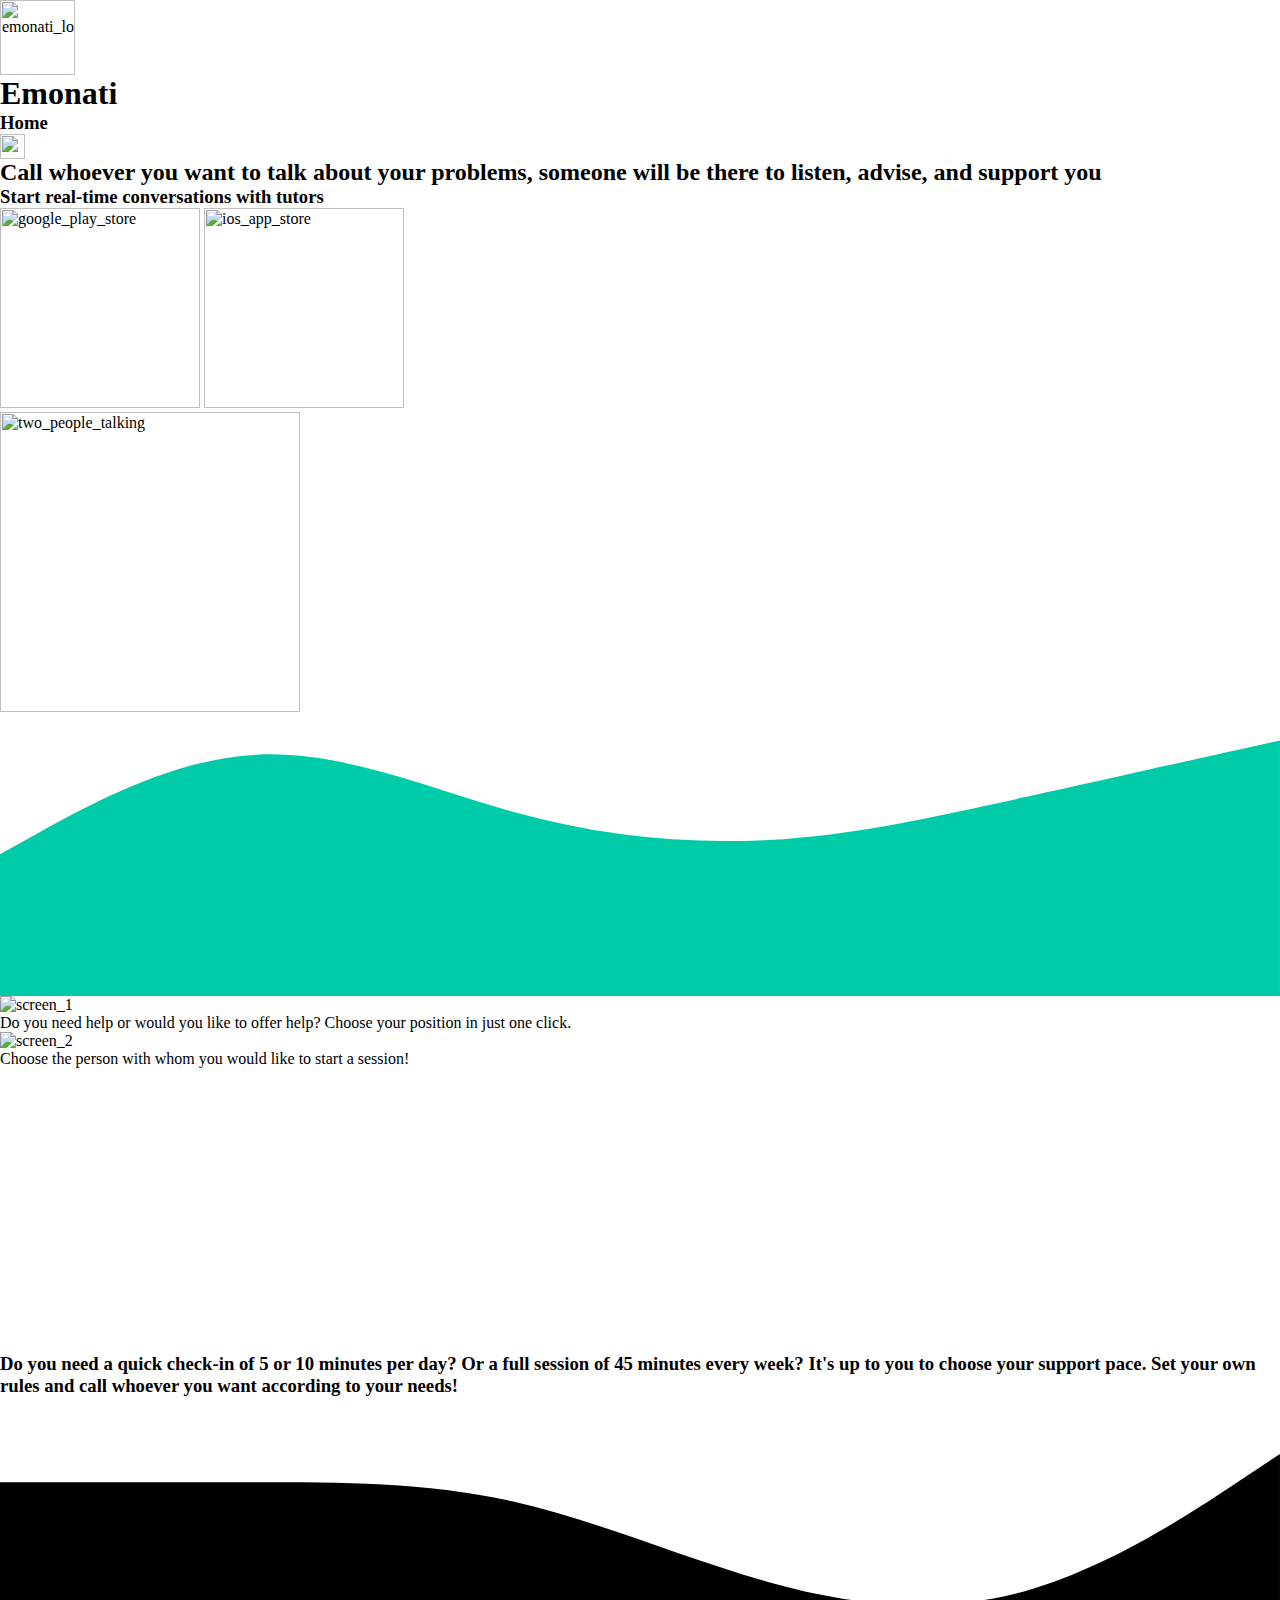
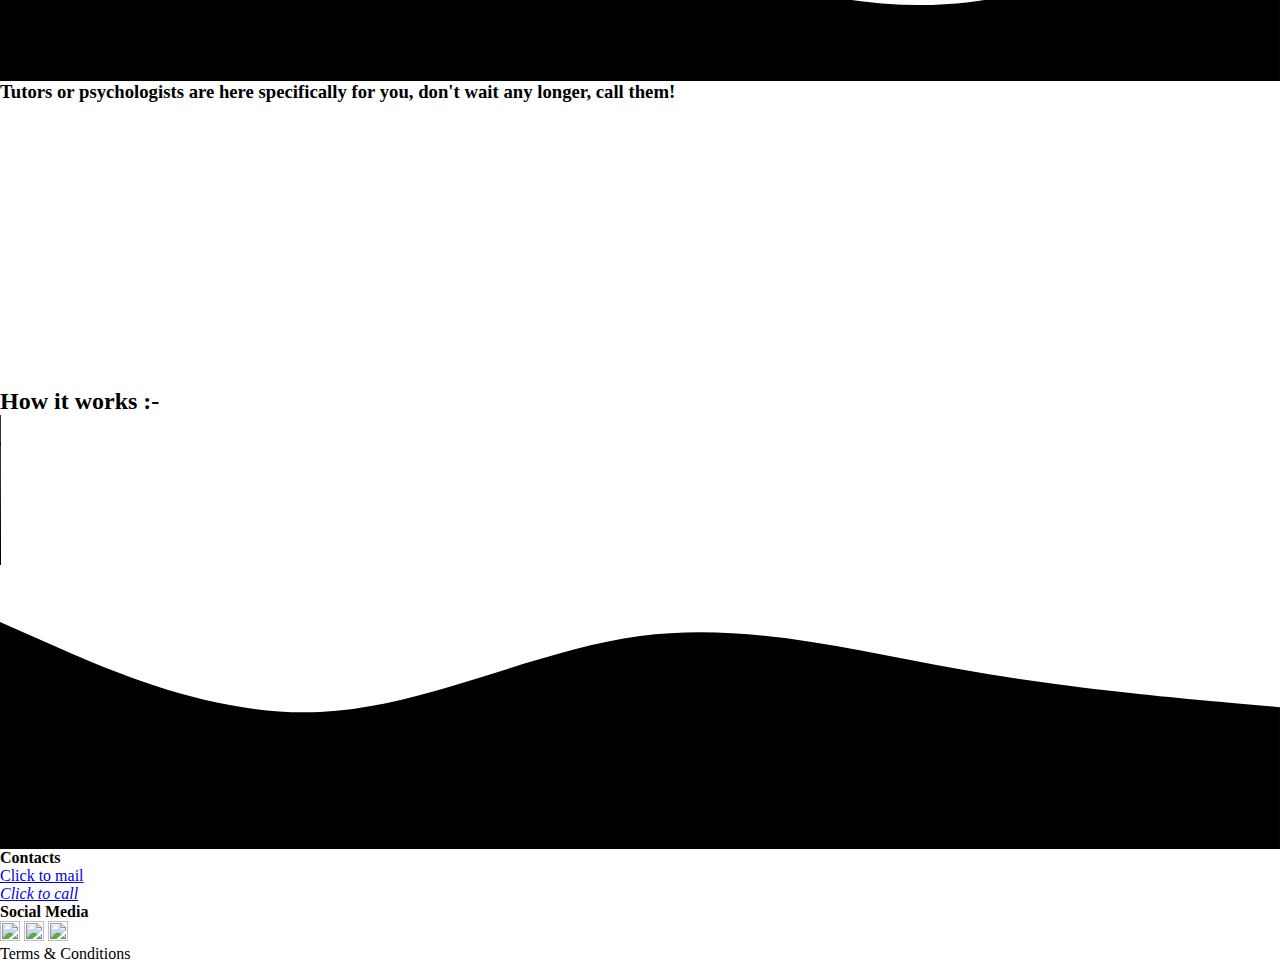
==== index3.html @ 9cd817f6 "Day 1 extra 1" ====
<html lang="en">
<head>
    <meta charset="UTF-8">
    <meta http-equiv="X-UA-Compatible" content="IE=edge">
    <meta name="viewport" content="width=device-width, initial-scale=1.0">
    <!-- Regular font for webpage -->
    <link rel="preconnect" href="https://fonts.googleapis.com">
    <link rel="preconnect" href="https://fonts.gstatic.com" crossorigin>
    <link href="https://fonts.googleapis.com/css2?family=Dancing+Script:wght@400;500&family=Merriweather:ital,wght@0,300;0,400;0,700;0,900;1,300;1,400;1,700;1,900&display=swap" rel="stylesheet">
    <!-- Special font in webpage -->
    <link rel="preconnect" href="https://fonts.googleapis.com">
    <link rel="preconnect" href="https://fonts.gstatic.com" crossorigin>
    <link href="https://fonts.googleapis.com/css2?family=Dancing+Script:wght@600&display=swap" rel="stylesheet">
    <!-- css file -->
    <link rel="stylesheet" href="./public/css/style31.css">

    <title>Document 3</title>
</head>
<body>
    <header>
        <div class="logoImg">
            <img src="./images/logoemonati.svg" alt="emonati_logo" width="75">
        </div>
        <div class="logoName">
            <h1>Emonati</h1>
        </div>
        <div class="logoMenu">
            <h3>Home</h3>
            <img src="./images/menu.png" alt="menu_button" width="25">
        </div>
    </header>
    <main>
        <section class="sec1">
            <div class="content11">
                <article>
                    <div class="contentInfo">
                        <h2>
                            Call whoever you want to talk about your problems, someone will be there to listen, advise, and support you
                        </h2>
                        <h3>
                            Start real-time conversations with tutors
                        </h3>
                    </div>
                    <div class="contentButtons">
                        <img src="./images/google.svg" alt="google_play_store" width="200" class="butoonPlaystore">
                        <img src="./images/appStore2.svg" alt="ios_app_store" width="200" class="butoonAppstore">
                    </div>
                </article>
                <aside>
                    <img src="./images/twoPeopleTalking.png" alt="two_people_talking" width="300">
                </aside>
            </div>
            <svg xmlns="http://www.w3.org/2000/svg" viewBox="0 0 1440 320"><path fill="#00cba9" fill-opacity="1" d="M0,160L48,133.3C96,107,192,53,288,48C384,43,480,85,576,112C672,139,768,149,864,144C960,139,1056,117,1152,96C1248,75,1344,53,1392,42.7L1440,32L1440,320L1392,320C1344,320,1248,320,1152,320C1056,320,960,320,864,320C768,320,672,320,576,320C480,320,384,320,288,320C192,320,96,320,48,320L0,320Z"></path></svg>
        </section>
        <section class="sec2">
            <div class="content21">
                <article class="contentScreen1">
                    <figure>
                        <img src="./images/screen5.png" alt="screen_1">
                        <figcaption>
                            Do you need help or would you like to offer help? Choose your position in just one click.
                        </figcaption>
                    </figure>
                </article>
                <article class="contentScreen2">
                    <figure>
                        <img src="./images/screen8.png" alt="screen_2">
                        <figcaption>
                            Choose the person with whom you would like to start a session!
                        </figcaption>
                    </figure>
                </article>
            </div>
            <svg xmlns="http://www.w3.org/2000/svg" viewBox="0 0 1440 320"><path fill="#ffffff" fill-opacity="1" d="M0,96L16,96C32,96,64,96,96,122.7C128,149,160,203,192,224C224,245,256,235,288,197.3C320,160,352,96,384,85.3C416,75,448,117,480,154.7C512,192,544,224,576,197.3C608,171,640,85,672,80C704,75,736,149,768,160C800,171,832,117,864,101.3C896,85,928,107,960,133.3C992,160,1024,192,1056,186.7C1088,181,1120,139,1152,106.7C1184,75,1216,53,1248,64C1280,75,1312,117,1344,144C1376,171,1408,181,1424,186.7L1440,192L1440,320L1424,320C1408,320,1376,320,1344,320C1312,320,1280,320,1248,320C1216,320,1184,320,1152,320C1120,320,1088,320,1056,320C1024,320,992,320,960,320C928,320,896,320,864,320C832,320,800,320,768,320C736,320,704,320,672,320C640,320,608,320,576,320C544,320,512,320,480,320C448,320,416,320,384,320C352,320,320,320,288,320C256,320,224,320,192,320C160,320,128,320,96,320C64,320,32,320,16,320L0,320Z"></path></svg>
        </section>
        <section class="sec3">
            <div class="content31">
                <h3>
                    Do you need a quick check-in of 5 or 10 minutes per day? Or a full session of 45 minutes every week? It's up to you to choose your support pace. Set your own rules and call whoever you want according to your needs!
                </h3>
            </div>
            <svg xmlns="http://www.w3.org/2000/svg" viewBox="0 0 1440 320"><path fill="#000000" fill-opacity="1" d="M0,96L48,96C96,96,192,96,288,96C384,96,480,96,576,117.3C672,139,768,181,864,208C960,235,1056,245,1152,218.7C1248,192,1344,128,1392,96L1440,64L1440,320L1392,320C1344,320,1248,320,1152,320C1056,320,960,320,864,320C768,320,672,320,576,320C480,320,384,320,288,320C192,320,96,320,48,320L0,320Z"></path></svg>
        </section>
        <section class="sec4">
            <div class="content41">
                <h3>
                    Tutors or psychologists are here specifically for you, don't wait any longer, call them!
                </h3>
            </div>
            <svg xmlns="http://www.w3.org/2000/svg" viewBox="0 0 1440 320"><path fill="#ffffff" fill-opacity="1" d="M0,192L20,181.3C40,171,80,149,120,138.7C160,128,200,128,240,138.7C280,149,320,171,360,176C400,181,440,171,480,154.7C520,139,560,117,600,96C640,75,680,53,720,58.7C760,64,800,96,840,106.7C880,117,920,107,960,85.3C1000,64,1040,32,1080,42.7C1120,53,1160,107,1200,144C1240,181,1280,203,1320,181.3C1360,160,1400,96,1420,64L1440,32L1440,320L1420,320C1400,320,1360,320,1320,320C1280,320,1240,320,1200,320C1160,320,1120,320,1080,320C1040,320,1000,320,960,320C920,320,880,320,840,320C800,320,760,320,720,320C680,320,640,320,600,320C560,320,520,320,480,320C440,320,400,320,360,320C320,320,280,320,240,320C200,320,160,320,120,320C80,320,40,320,20,320L0,320Z"></path></svg>
        </section>
        <section class="sec5">
            <div class="content51">
                <h2>
                    How it works :-
                </h2>
                <video src="./videos/emonatiMOD.mp4" width="300" controls>
                    This video format is not supported
                </video>
            </div>
            <svg xmlns="http://www.w3.org/2000/svg" viewBox="0 0 1440 320"><path fill="#000000" fill-opacity="1" d="M0,64L60,90.7C120,117,240,171,360,165.3C480,160,600,96,720,80C840,64,960,96,1080,117.3C1200,139,1320,149,1380,154.7L1440,160L1440,320L1380,320C1320,320,1200,320,1080,320C960,320,840,320,720,320C600,320,480,320,360,320C240,320,120,320,60,320L0,320Z"></path></svg>
        </section>
    </main>
    <footer>
        <div class="contentContacts">
            <h4>Contacts</h4>
            <nav>
                <a href="mailto:emonati.app12@gmail.com">Click to mail</a>
                <address>
                    <a href="tel:">Click to call</a>
                </address>
            </nav>
        </div>
        <div class="contentSocialMedia">
            <h4>Social Media</h4>
            <nav>
                <a href="https://www.instagram.com/emonatiapp/"><img src="./images/instagram.png" alt="instagram_icon" width="20"></a>
                <a href="https://www.facebook.com/profile.php?id=100090978976161"><img src="./images/facebook.png" alt="facebook_icon" width="20"></a>
                <a href="https://www.tiktok.com/@emonatiapp"><img src="./images/twitter.png" alt="twitter_icon" width="20"></a>
            </nav>
        </div>
        <div class="contentOthers">
            Terms & Conditions
        </div>
    </footer>
</body>
</html>
---- public/css/style31.css ----
*{
    margin: 0;
    padding: 0;
    box-sizing: border-box;
}
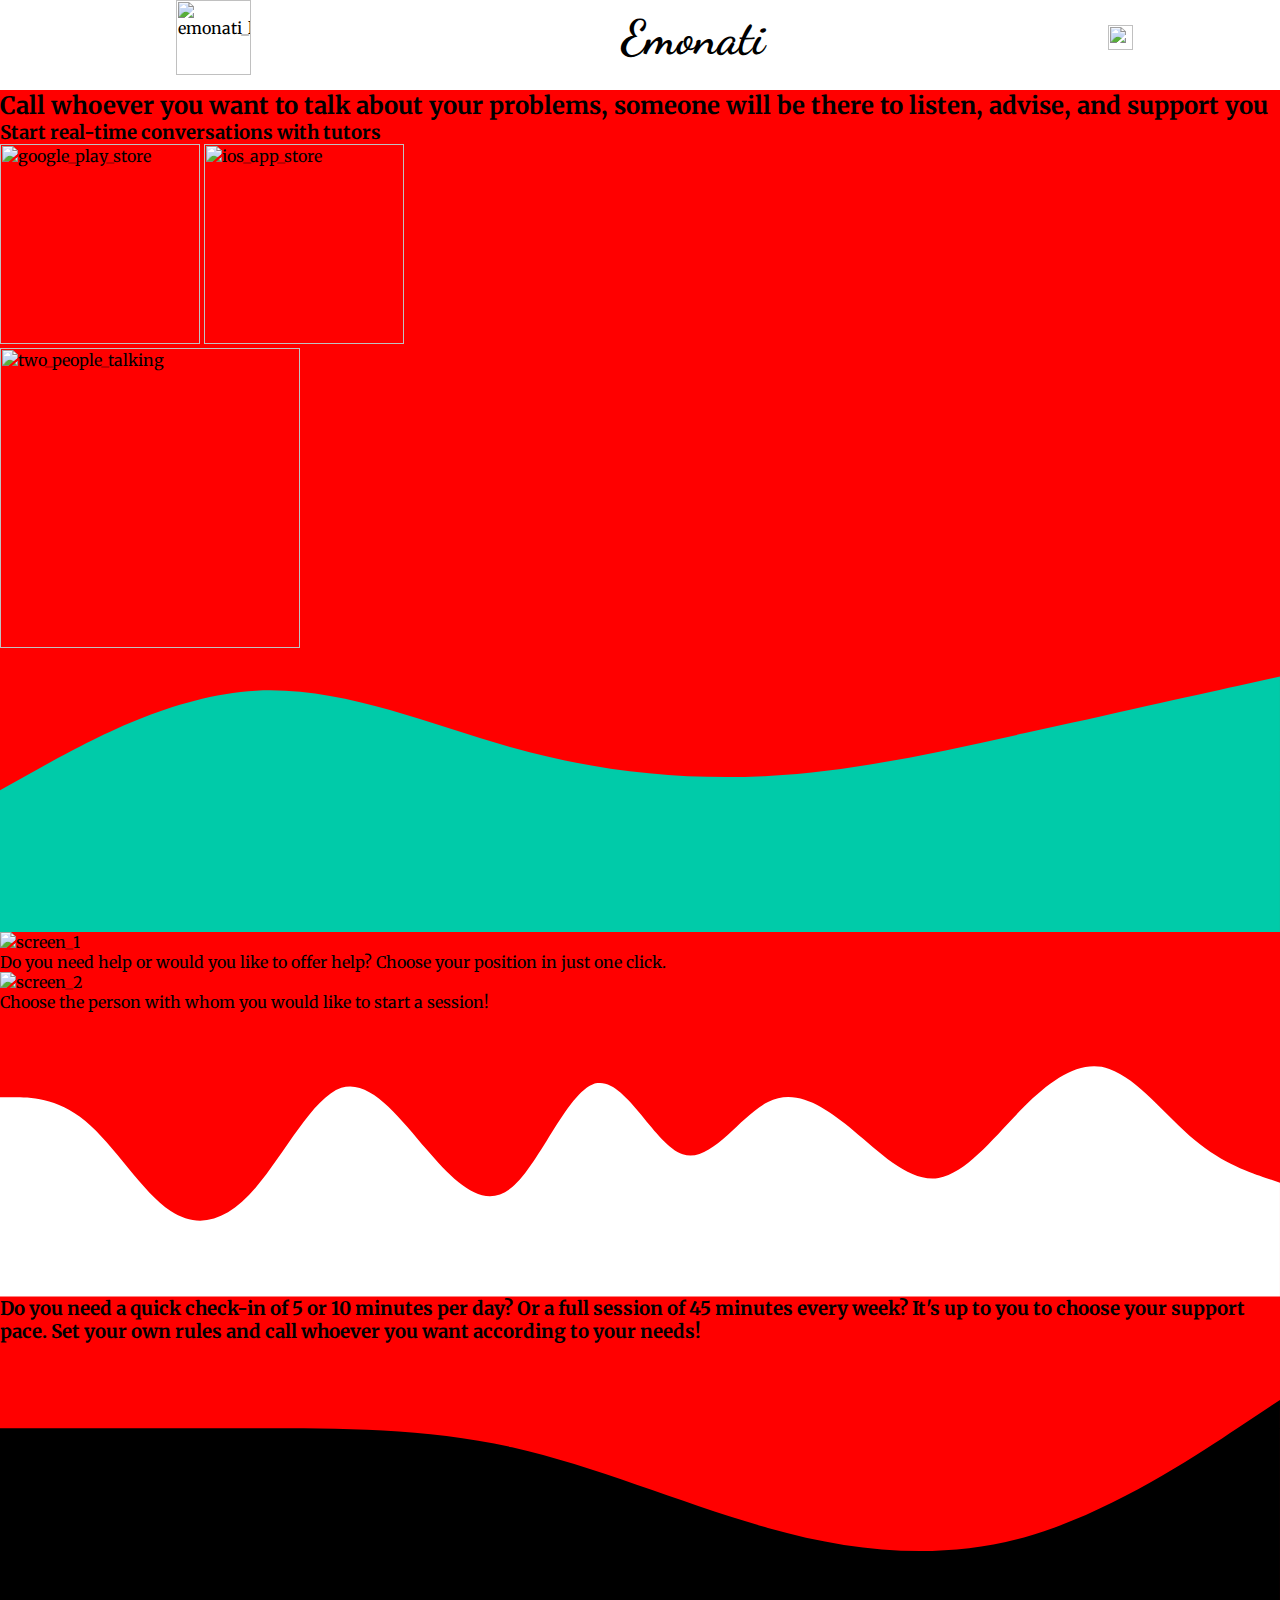
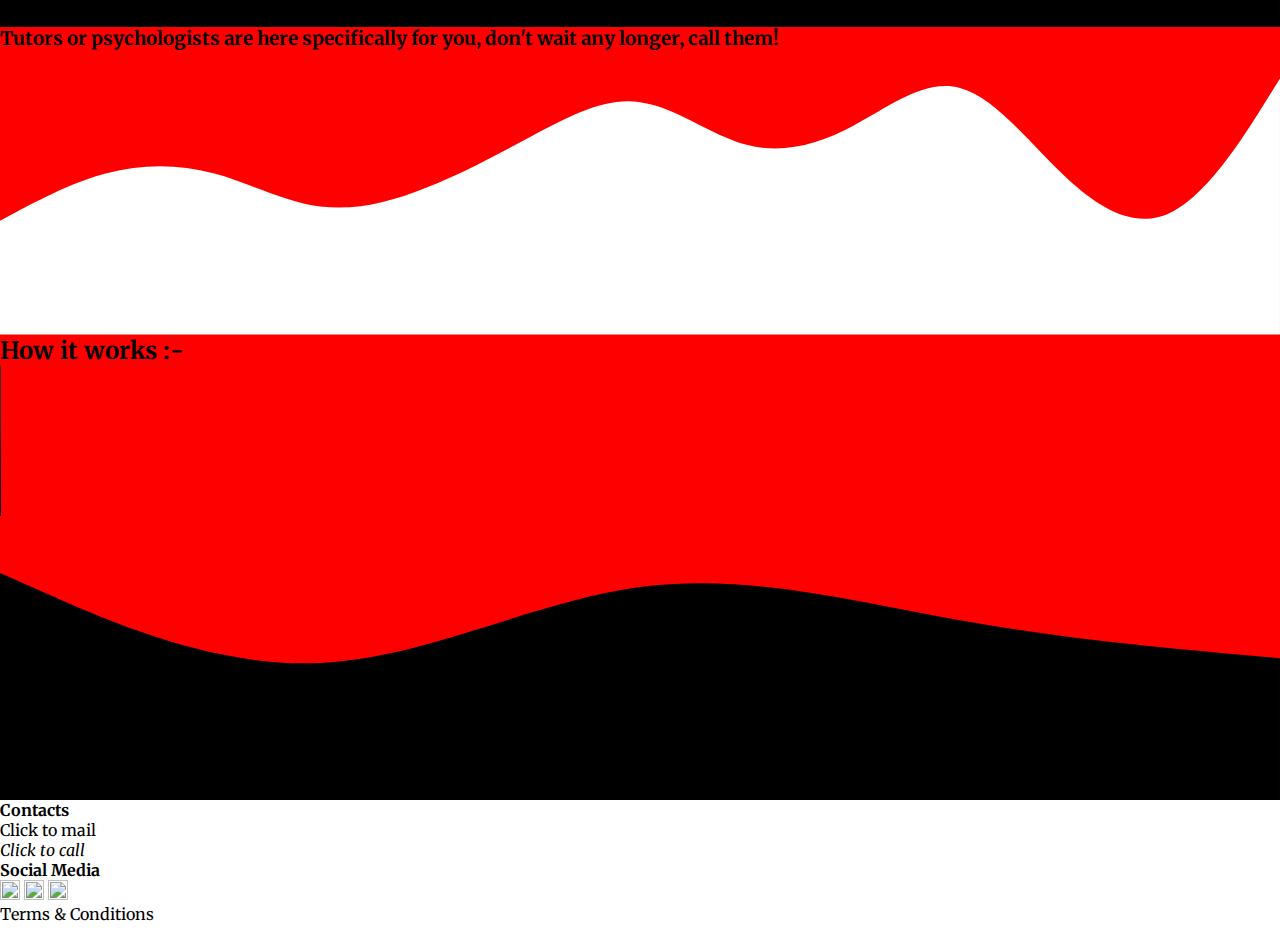
==== commit e9919d63: "Day 2 extra 1" ====
--- a/index3.html
+++ b/index3.html
@@ -25,14 +25,14 @@
             <h1>Emonati</h1>
         </div>
         <div class="logoMenu">
-            <h3>Home</h3>
-            <img src="./images/menu.png" alt="menu_button" width="25">
+            <a href="#"><h3>Home</h3></a>
+            <a href="#"><img src="./images/menu.png" alt="menu_button" width="25"></a>
         </div>
     </header>
     <main>
         <section class="sec1">
-            <div class="content11">
-                <article>
+            <div class="row content11">
+                <article class="col-6 col-s-12">
                     <div class="contentInfo">
                         <h2>
                             Call whoever you want to talk about your problems, someone will be there to listen, advise, and support you
@@ -42,11 +42,15 @@
                         </h3>
                     </div>
                     <div class="contentButtons">
-                        <img src="./images/google.svg" alt="google_play_store" width="200" class="butoonPlaystore">
-                        <img src="./images/appStore2.svg" alt="ios_app_store" width="200" class="butoonAppstore">
+                        <a href="#">
+                            <img src="./images/google.svg" alt="google_play_store" width="200" class="butoonPlaystore">
+                        </a>
+                        <a href="#">
+                            <img src="./images/appStore2.svg" alt="ios_app_store" width="200" class="butoonAppstore">
+                        </a>
                     </div>
                 </article>
-                <aside>
+                <aside class="col-6 col-s-12">
                     <img src="./images/twoPeopleTalking.png" alt="two_people_talking" width="300">
                 </aside>
             </div>
--- a/public/css/style31.css
+++ b/public/css/style31.css
@@ -2,4 +2,61 @@
     margin: 0;
     padding: 0;
     box-sizing: border-box;
+}
+body{
+    font-family: 'Merriweather', serif;
+}
+a{
+    text-decoration: none;
+    color: #000000;
+}
+header{
+    display: flex;
+    flex-direction: row;
+    background-color: white;
+    position: fixed;
+    width: 100%;
+    z-index: 1;
+}
+header > div{
+    display: flex;
+    flex-direction: row;
+    justify-content: center;
+    align-items: center;
+}
+.logoImg{
+    flex: 4;
+}
+.logoName{
+    flex: 5;
+    font-family: 'Dancing Script', cursive;
+    font-weight: bolder;
+    font-size: x-large;
+}
+.logoMenu{
+    flex: 3;
+}
+.logoMenu > a h3{
+    display: none;
+}
+main{
+    position: relative;
+    top: clamp(90px, 10px, 100px);
+    background-color: red;
+}
+main > section{
+    flex: 1;
+}
+.row::after{
+    content: "";
+    clear: both;
+    display: table;
+}
+main .sec1 .content11{
+
+}
+footer{
+    position: relative;
+    top: clamp(90px, 10px, 100px);
+    padding-bottom: 10px;
 }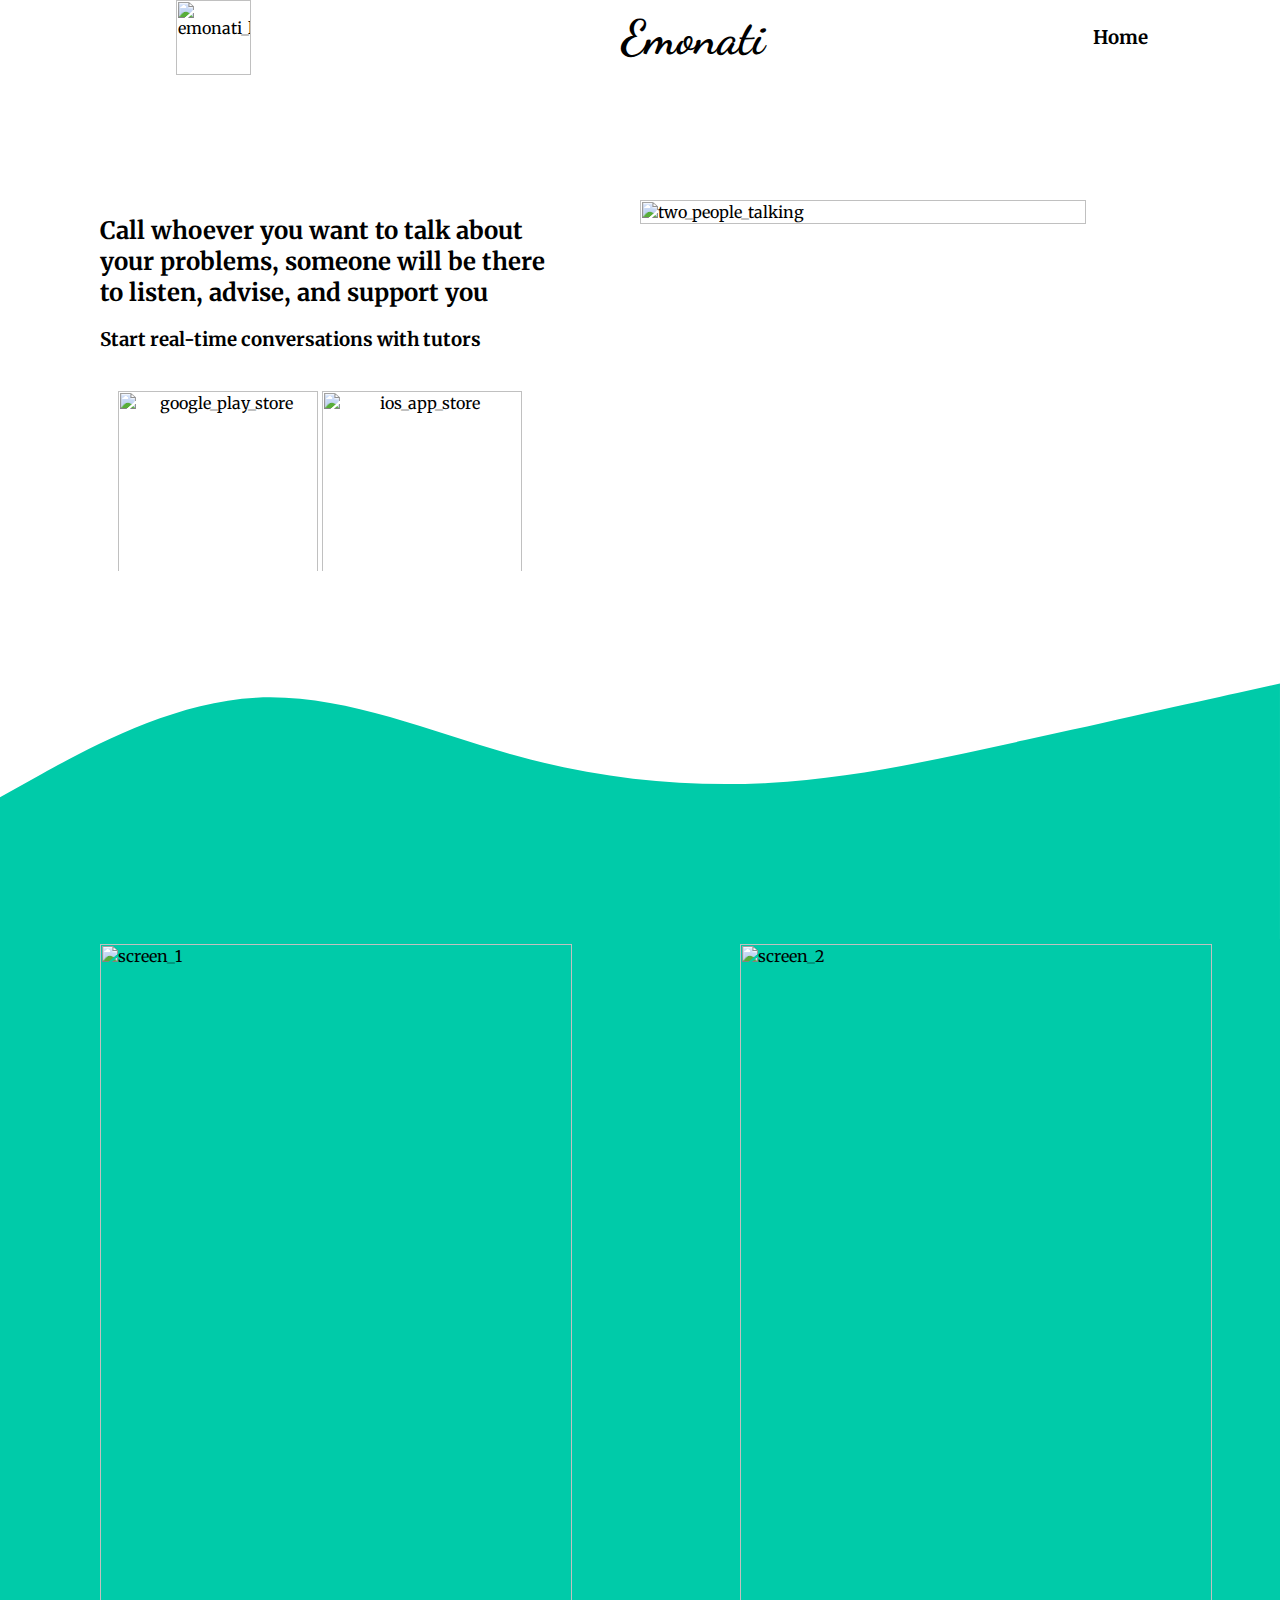
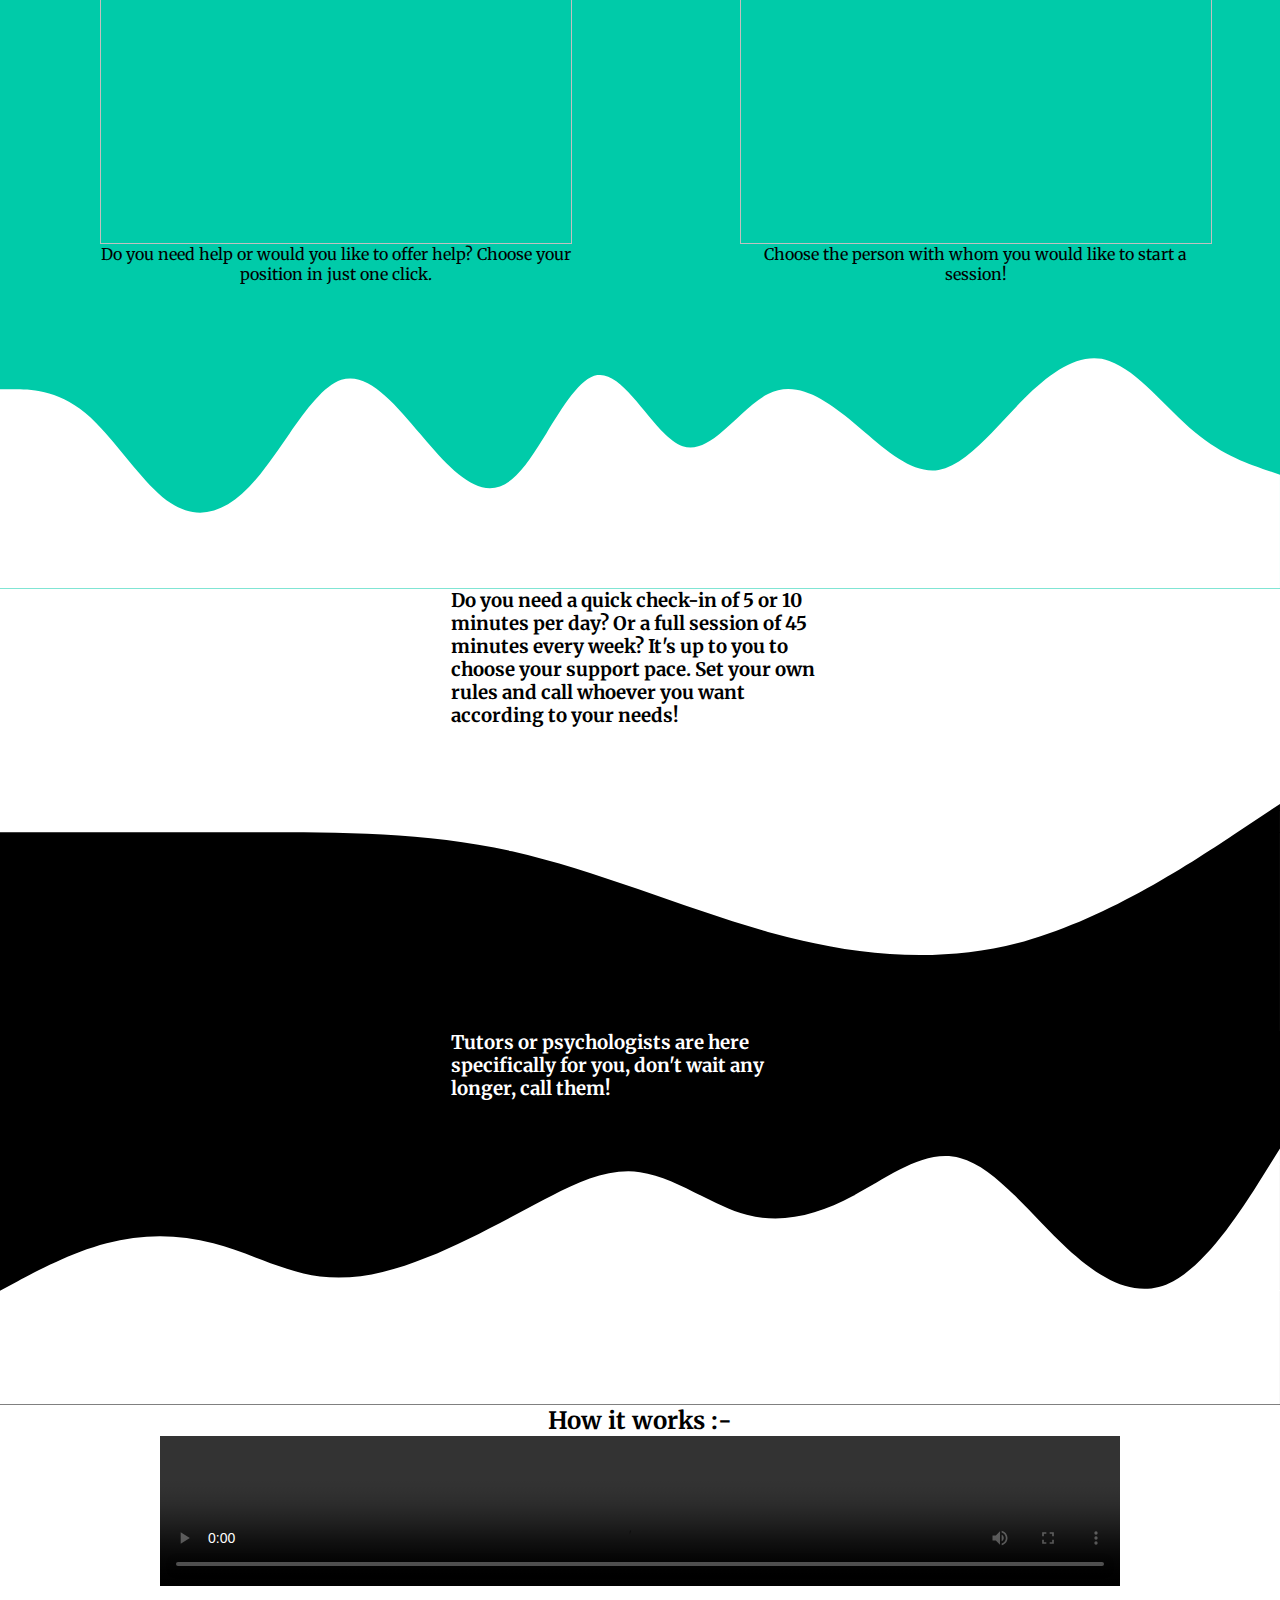
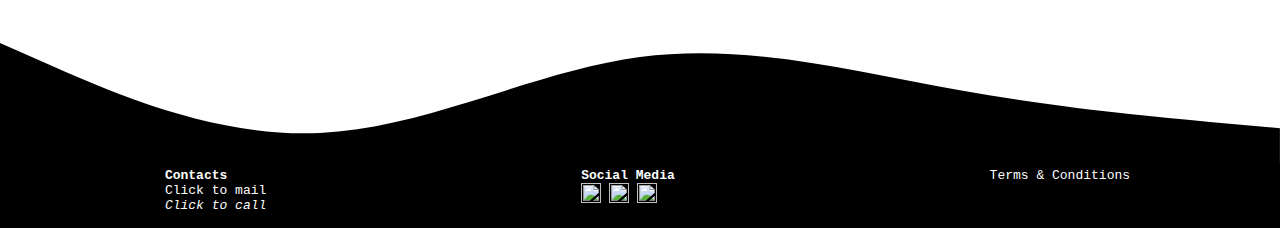
==== commit 57637573: "Day 4" ====
--- a/index3.html
+++ b/index3.html
@@ -13,6 +13,8 @@
     <link href="https://fonts.googleapis.com/css2?family=Dancing+Script:wght@600&display=swap" rel="stylesheet">
     <!-- css file -->
     <link rel="stylesheet" href="./public/css/style31.css">
+    <!-- Css file desktop -->
+    <link rel="stylesheet" href="./public/css/style32.css">
 
     <title>Document 3</title>
 </head>
@@ -30,7 +32,7 @@
         </div>
     </header>
     <main>
-        <section class="sec1">
+        <section class="sec1">  
             <div class="row content11">
                 <article class="col-6 col-s-12">
                     <div class="contentInfo">
@@ -50,15 +52,15 @@
                         </a>
                     </div>
                 </article>
-                <aside class="col-6 col-s-12">
+                <article class="aside col-6 col-s-12">
                     <img src="./images/twoPeopleTalking.png" alt="two_people_talking" width="300">
-                </aside>
+                </article>
             </div>
             <svg xmlns="http://www.w3.org/2000/svg" viewBox="0 0 1440 320"><path fill="#00cba9" fill-opacity="1" d="M0,160L48,133.3C96,107,192,53,288,48C384,43,480,85,576,112C672,139,768,149,864,144C960,139,1056,117,1152,96C1248,75,1344,53,1392,42.7L1440,32L1440,320L1392,320C1344,320,1248,320,1152,320C1056,320,960,320,864,320C768,320,672,320,576,320C480,320,384,320,288,320C192,320,96,320,48,320L0,320Z"></path></svg>
         </section>
         <section class="sec2">
-            <div class="content21">
-                <article class="contentScreen1">
+            <div class="content21 row">
+                <article class="contentScreen1 col-6 col-s-12">
                     <figure>
                         <img src="./images/screen5.png" alt="screen_1">
                         <figcaption>
@@ -66,7 +68,7 @@
                         </figcaption>
                     </figure>
                 </article>
-                <article class="contentScreen2">
+                <article class="contentScreen2 col-6 col-s-12">
                     <figure>
                         <img src="./images/screen8.png" alt="screen_2">
                         <figcaption>
@@ -102,7 +104,7 @@
                     This video format is not supported
                 </video>
             </div>
-            <svg xmlns="http://www.w3.org/2000/svg" viewBox="0 0 1440 320"><path fill="#000000" fill-opacity="1" d="M0,64L60,90.7C120,117,240,171,360,165.3C480,160,600,96,720,80C840,64,960,96,1080,117.3C1200,139,1320,149,1380,154.7L1440,160L1440,320L1380,320C1320,320,1200,320,1080,320C960,320,840,320,720,320C600,320,480,320,360,320C240,320,120,320,60,320L0,320Z"></path></svg>
+            <svg xmlns="http://www.w3.org/2000/svg" viewBox="0 0 1440 200"><path fill="#000000" fill-opacity="1" d="M0,64L60,90.7C120,117,240,171,360,165.3C480,160,600,96,720,80C840,64,960,96,1080,117.3C1200,139,1320,149,1380,154.7L1440,160L1440,320L1380,320C1320,320,1200,320,1080,320C960,320,840,320,720,320C600,320,480,320,360,320C240,320,120,320,60,320L0,320Z"></path></svg>
         </section>
     </main>
     <footer>
--- a/public/css/style31.css
+++ b/public/css/style31.css
@@ -41,8 +41,7 @@
 }
 main{
     position: relative;
-    top: clamp(90px, 10px, 100px);
-    background-color: red;
+    top: calc(100px + 10%);
 }
 main > section{
     flex: 1;
@@ -52,11 +51,68 @@
     clear: both;
     display: table;
 }
-main .sec1 .content11{
-
+.sec1 > div > article{ /* hope all article in this page have same width if so then merge them afterward */
+    width: calc(250px + 10%);
+    margin: auto;
+    padding-bottom: 50px;
+}
+.sec1 > div > article *{
+     padding: 10px 0;
+}
+.sec1 > div > .aside{
+    padding: 0;
+    display: flex;
+    flex-direction: row;
+    justify-content: center;
+    align-items: center;
+}
+.sec1 > div > aside *{
+    width: calc(250px + 10%);
+}
+.sec2{
+    background-color: #00cba9;
+}
+.sec2 > div > article, .sec3 > div > h3, .sec4 > div > h3{
+    width: calc(250px + 10%);
+    margin: auto;
+    padding-bottom: 20px;
+}
+.sec2 > div > article > figure > img{
+    width: 100%;
+}
+figure > figcaption{
+    text-align: center;
+}
+.sec4{
+    background-color: #000000;
+    color: #ffffff;
+}
+.sec5 > div{
+    text-align: center;
+}
+.sec5 > div > video{
+    width: 75%;
 }
 footer{
     position: relative;
-    top: clamp(90px, 10px, 100px);
+    top: calc(99px + 10%);
     padding-bottom: 10px;
+    background-color: #000000;
+    color: #ffffff;
+    font-family: monospace;
+    display: flex;
+    flex-direction: column;
+}
+footer a{
+    color: #ffffff;
+}
+footer > div{
+    margin: 0 0 0 15px;
+    padding: 5px 0;
+}
+
+
+/* For mobile phone */
+[class*="col-"]{
+    width: 100%;
 }--- a/public/css/style32.css
+++ b/public/css/style32.css
@@ -0,0 +1,68 @@
+/* media query for desktop view */
+
+@media only screen and (min-width: 768px){
+    [class*="col-"]{
+        float: left;
+        padding: 5px;
+    }
+    .col-1{
+        min-width: 8.33%;
+    }
+    .col-2{
+        min-width: 16.66%;
+    }
+    .col-3{
+        min-width: 25%;
+    }
+    .col-4{
+        min-width: 33.33%;
+    }
+    .col-5{
+        min-width: 41.66%;
+    }
+    .col-6{
+        min-width: 50%;
+    }
+    .col-7{
+        min-width: 58.33%;
+    }
+    .col-8{
+        min-width: 66.66%;
+    }
+    .col-9{
+        min-width: 75%;
+    }
+    .col-10{
+        min-width: 83.33%;
+    }
+    .col-11{
+        min-width: 91.66%;
+    }
+    .col-12{
+        min-width: 100%;
+    }
+
+    .logomenu > a img{
+        display: none;
+    }
+    .logomenu > a h3{
+        display: block;
+    }
+    article > .contentInfo, .sec2 > div > article> figure{
+        width: 75%;
+        margin-left: 15%;
+    }
+    article > .contentButtons{
+        text-align: center;
+    }
+    .sec1 > div > .aside{
+        justify-content: flex-start;
+    }
+    .aside > img{
+        width: calc(400px + 10%);
+    }
+    footer{
+        flex-direction: row;
+        justify-content: space-around;
+    }
+}
